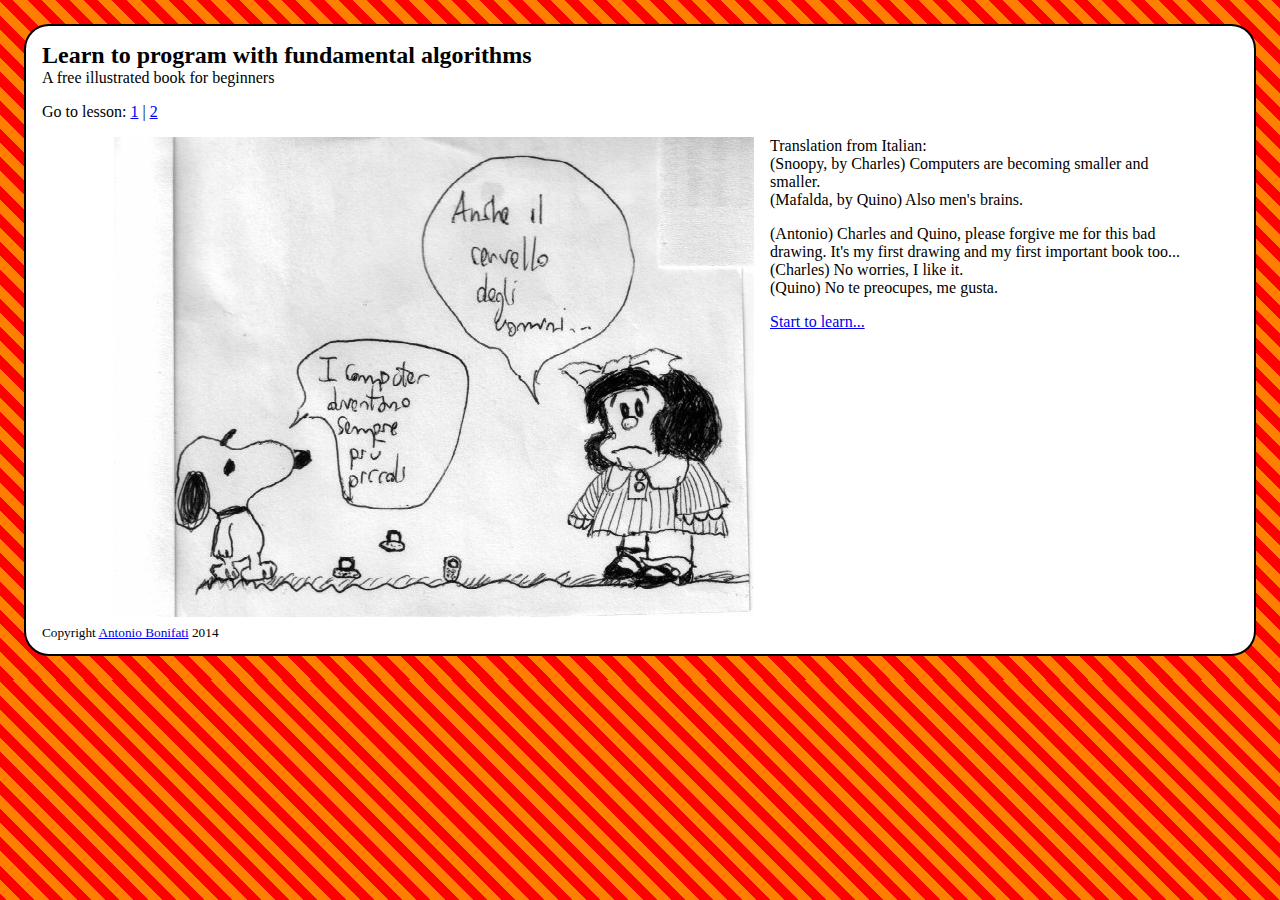
==== index.html @ 2156ceeb "First lesson completed" ====
<!doctype html>
<html lang="en">
  <head>
    <title>Learn to program with fundamental algorithms</title>
    <meta charset="utf-8"/>
    <link rel="stylesheet" type="text/css" href="lesson.css">
    <script src="lesson.js"></script>
  </head>
  <body>
    <div>
      <header>
        <h1><a href="./index.html">Learn to program with fundamental algorithms</a></h1>
        <p>A free illustrated book for beginners</p>
      </header>
      <nav id="lpfa_menu">
        Go to lesson: <script>lpfa.gen_menu()</script>
      </nav>
      <main>
        <article>
          <div id="lpfa_controls">
            <h2>Lesson <span id="lpfa_number">INTRO</span> - <span id="lpfa_title">Comic</span></h2>
            <nav>
              <button type="button" title="previous slide" onclick="lpfa.prev_slide()">&lt;</button>
              <input type="number" min="1" step="1" id="lpfa_slideno">
              <button onclick="lpfa.go()">go</button>
              <button type="button" title="next slide" onclick="lpfa.next_slide()">&gt;</button> or spacebar/enter and backspace. Bookmarks work.
            </nav>
          </div>
          <figure>
            <img id="lpfa_image" src="mafalda_e_snoopy.jpg">
            <figcaption id="lpfa_text"><p>Translation from Italian:<br>(Snoopy, by Charles) Computers are becoming smaller and smaller.<br>(Mafalda, by Quino) Also men's brains.<p>(Antonio) Charles and Quino, please forgive me for this bad drawing. It's my first drawing and my first important book too...<br>(Charles) No worries, I like it.<br>(Quino) No te preocupes, me gusta.<p><a href="javascript:lpfa.load_lesson(0)">Start to learn...</a></p></figcaption>
          </figure>
        </article>
      </main>
      <footer id="lpfa_footer">
        <p>Copyright <a href="../">Antonio Bonifati</a> 2014</p>
      </footer>
    </div>
  </body>
</html>
---- lesson.css ----
#lpfa_image {
  float: left;
  margin-right: 1em;
  margin-bottom: 0.5em;
}

#lpfa_footer {
  clear: both;
  font-size: .83em;
}

#lpfa_controls {
  display: none;
}

body {
  background: repeating-linear-gradient(
    45deg,
    #FF0000,
    #FF0000 10px,
    #FF7F00 10px,
    #FF7F00 20px
  );
  padding: 1em;
}

body > div {
  background: #FFFFFF;
  border: 2px solid;
  border-radius: 25px;
  padding-left: 1em;
  padding-right: 1em;
}

header > h1 {
  margin-bottom: 0;
   font-size: 1.5em;
}

header > h1 > a:link, header > h1 > a:visited,
header > h1 > a:active, header > h1 > a:hover {
  text-decoration: none;
  color: black;
}

header > p {
  margin-top: 0;
}

article h2 {
  font-size: 1.17em;
}

article {
  margin-left: 2em;
}

#lpfa_slideno {
  width: 5em;
}
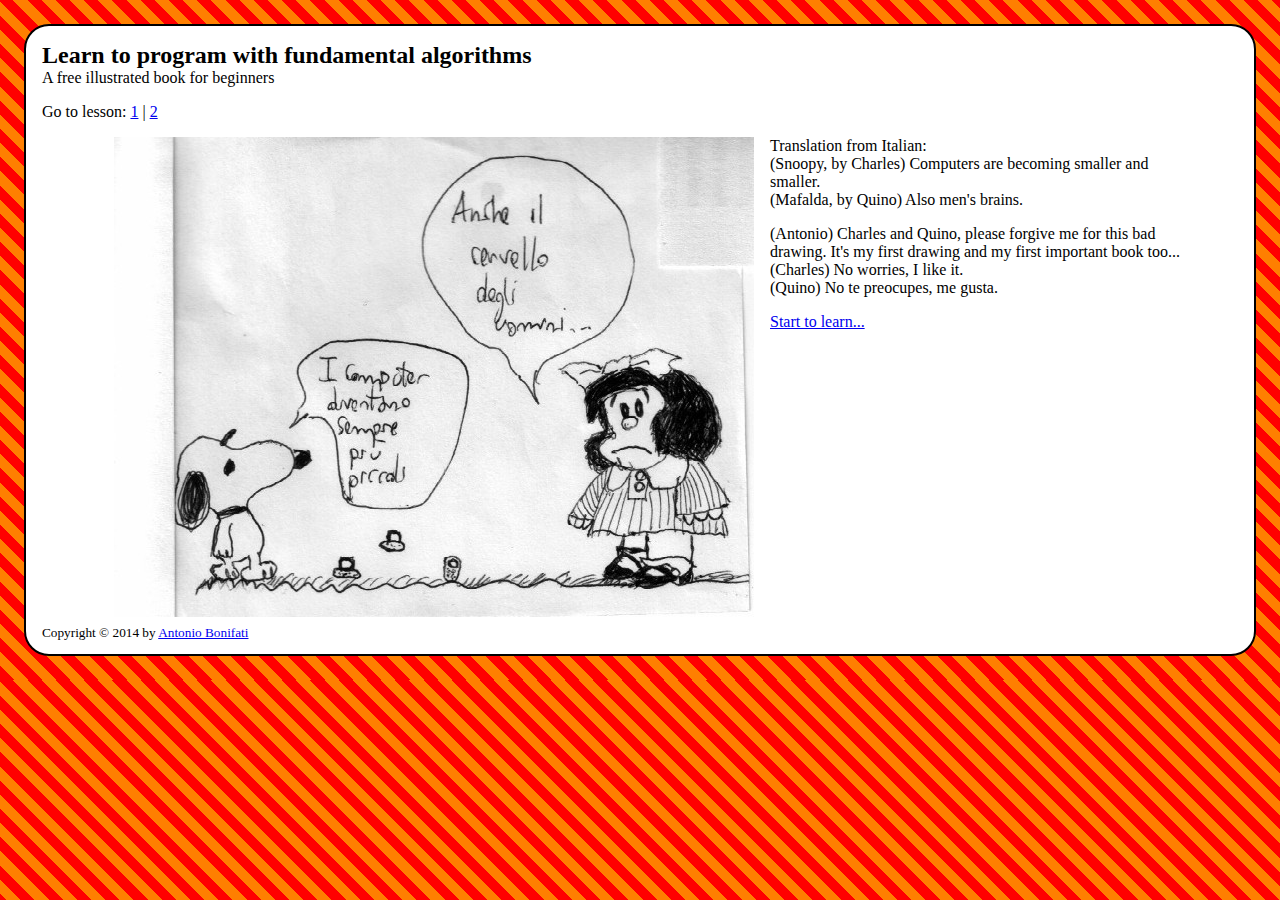
==== commit 70cf1c7b: "2nd lesson done" ====
--- a/index.html
+++ b/index.html
@@ -33,7 +33,7 @@
         </article>
       </main>
       <footer id="lpfa_footer">
-        <p>Copyright <a href="../">Antonio Bonifati</a> 2014</p>
+        <p>Copyright &copy; 2014 by <a href="http://ninuzzo.freehostia.com/about.html">Antonio Bonifati</a></p>
       </footer>
     </div>
   </body>
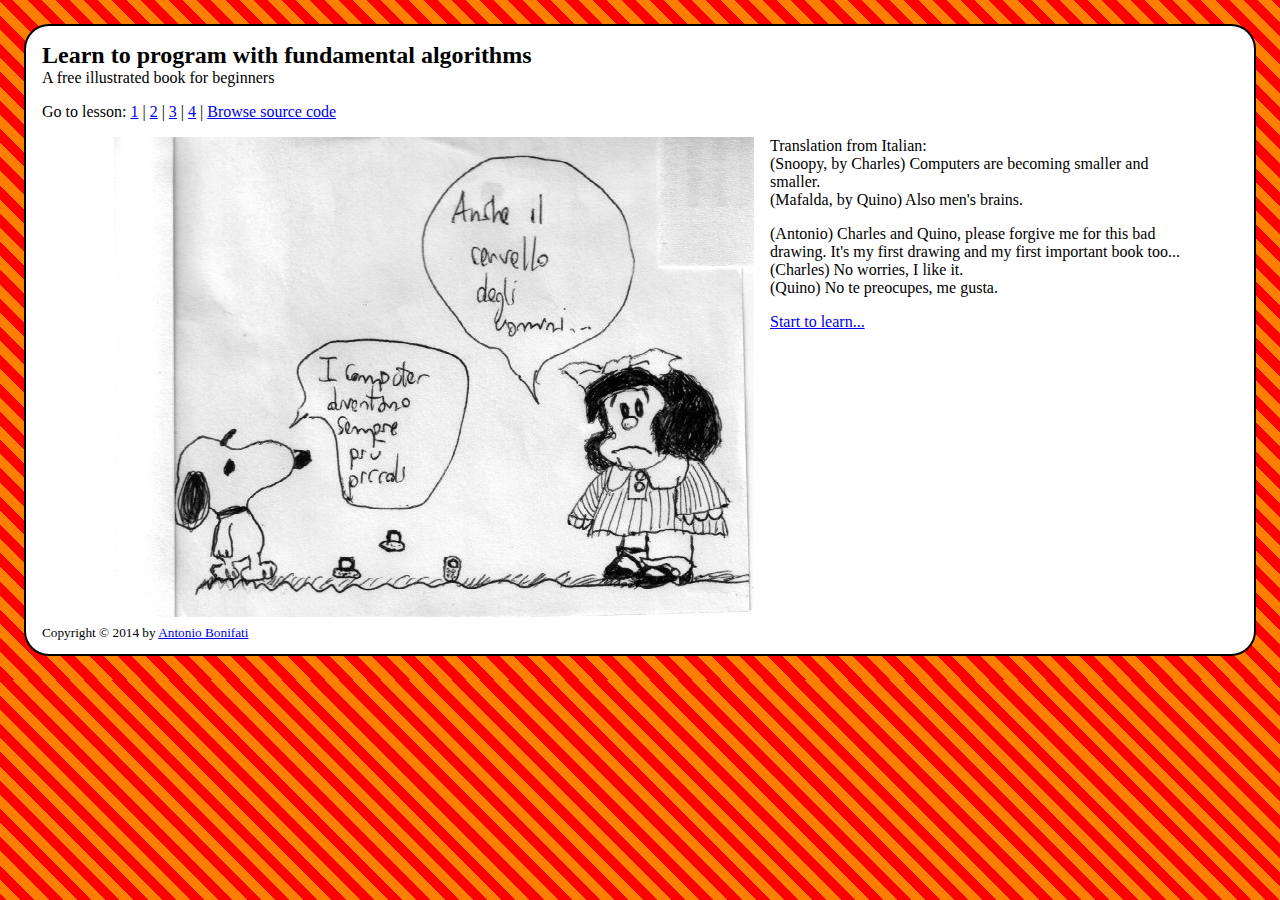
==== commit 08048d42: "Lesson 3 done" ====
--- a/index.html
+++ b/index.html
@@ -13,7 +13,7 @@
         <p>A free illustrated book for beginners</p>
       </header>
       <nav id="lpfa_menu">
-        Go to lesson: <script>lpfa.gen_menu()</script>
+        Go to lesson: <script>lpfa.gen_menu()</script> | <a href="code/" target="_new">Browse source code</a>
       </nav>
       <main>
         <article>
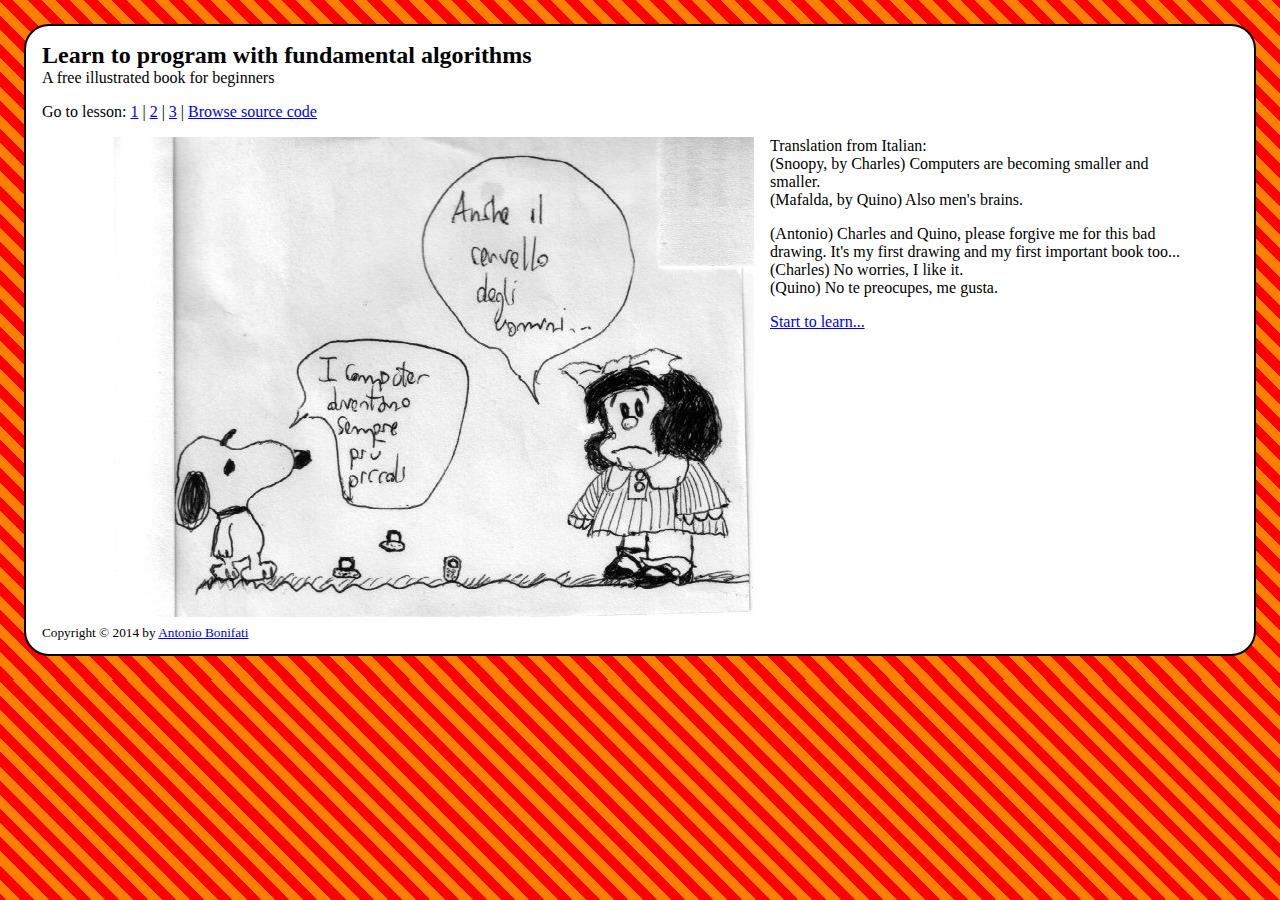
==== commit fcfaef30: "Created code index" ====
--- a/index.html
+++ b/index.html
@@ -13,7 +13,7 @@
         <p>A free illustrated book for beginners</p>
       </header>
       <nav id="lpfa_menu">
-        Go to lesson: <script>lpfa.gen_menu()</script> | <a href="code/" target="_new">Browse source code</a>
+        Go to lesson: <script>lpfa.gen_menu()</script> | <a href="code/index.html" target="_new">Browse source code</a>
       </nav>
       <main>
         <article>
